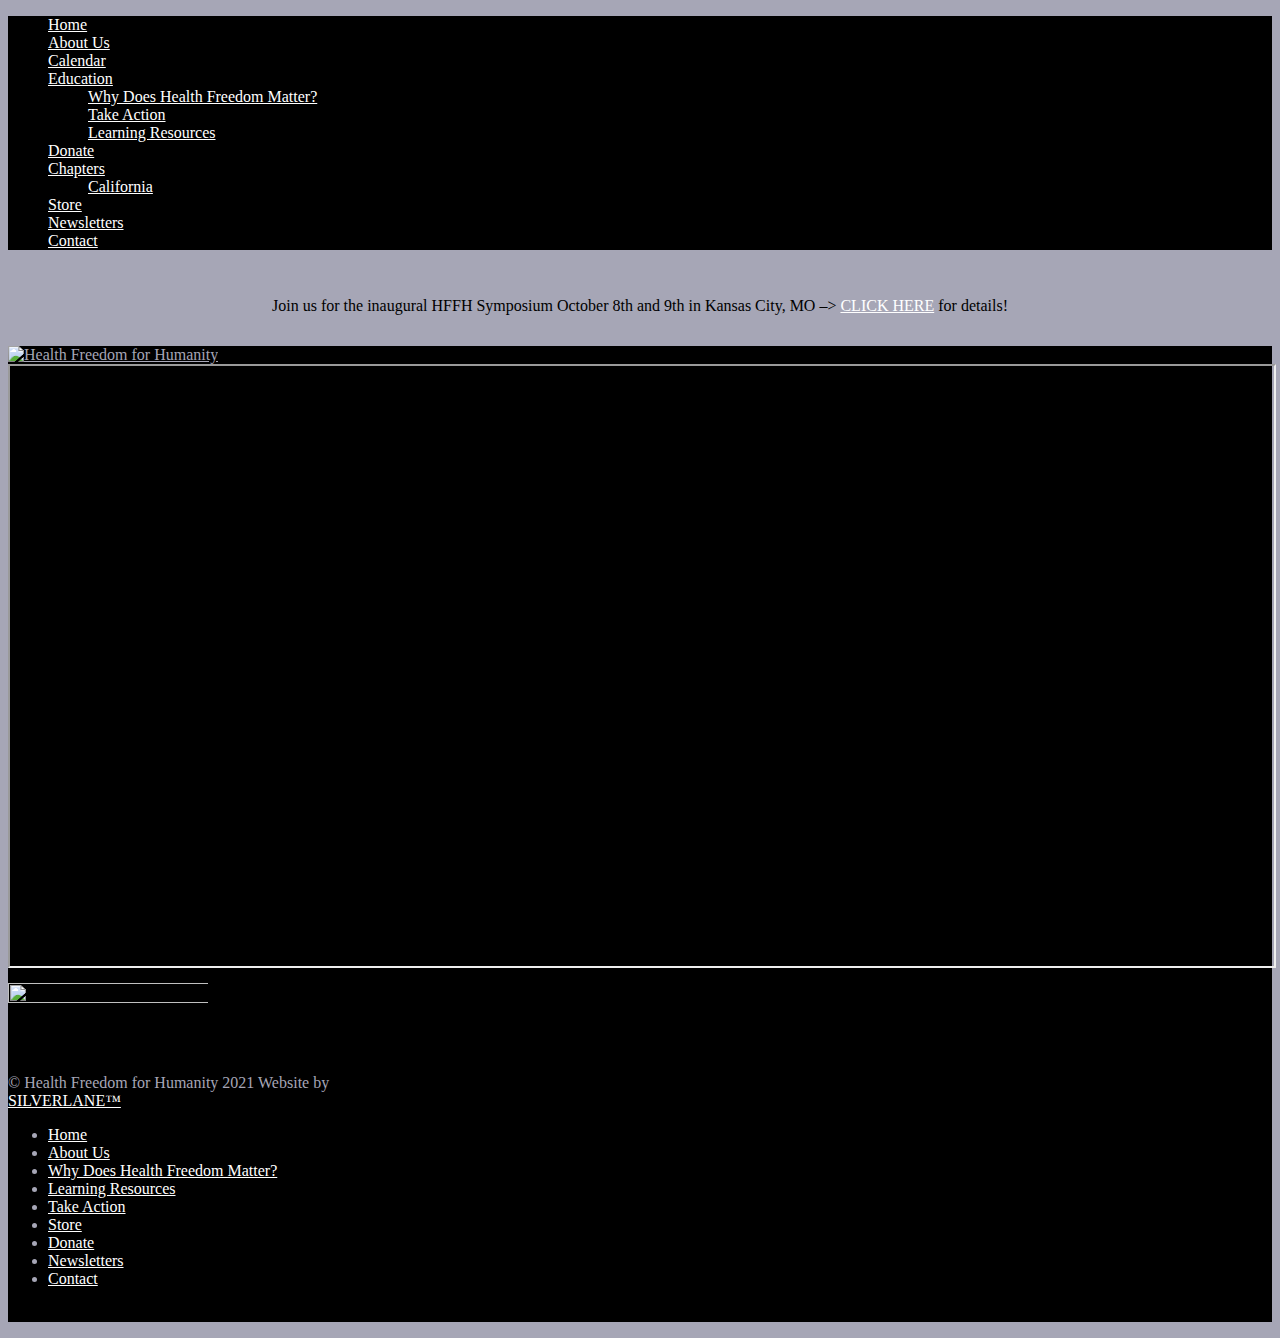
==== indexcatest/calendar.html @ ec7db398 "update" ====
<!DOCTYPE html>
<html lang="en">
<head>
    <meta charset="UTF-8">
    <meta http-equiv="X-UA-Compatible" content="IE=edge">
    <meta name="viewport" content="width=device-width, initial-scale=1.0">
    <title>California - Health Freedom for Humanity - Calendar</title>
	
	<link rel="Shortcut Icon" href="https://healthfreedomforhumanity.org/wp-content/themes/HFFH/images/favicon.png" type="image/x-icon">
	<link rel="profile" href="//gmpg.org/xfn/11">
	<link rel="pingback" href="https://healthfreedomforhumanity.org/xmlrpc.php">
    <link rel="preconnect" href="https://fonts.gstatic.com">
	<link href="https://fonts.googleapis.com/css2?family=Poppins:ital,wght@0,400;0,600;0,700;1,400;1,600;1,700&display=swap" rel="stylesheet"> 
    <link rel="stylesheet" href="wp-content/themes/HFFHCA/webfonts/webfonts.css">
	<meta name='robots' content='index, follow, max-image-preview:large, max-snippet:-1, max-video-preview:-1' />

	<!-- This site is optimized with the Yoast SEO plugin v16.8 - https://yoast.com/wordpress/plugins/seo/ -->
	<link rel="canonical" href="https://healthfreedomforhumanity.org/california/" />
	<meta property="og:locale" content="en_US" />
	<meta property="og:type" content="article" />
	<meta property="og:title" content="California - Health Freedom for Humanity" />
	<meta property="og:description" content="Please join us for a very special screening of the new documentary film Beliefs &amp; Stories featuring filmmaker Jeff Witzeman,..." />
	<meta property="og:url" content="https://healthfreedomforhumanity.org/california/" />
	<meta property="og:site_name" content="Health Freedom for Humanity" />
	<meta property="article:modified_time" content="2021-08-02T17:59:53+00:00" />
	<meta property="og:image" content="https://healthfreedomforhumanity.org/wp-content/uploads/2021/01/priscilla-du-preez-Ilv6iR6ci_4-unsplash.BW_.jpg" />
	<meta property="og:image:width" content="500" />
	<meta property="og:image:height" content="333" />
	<meta name="twitter:card" content="summary_large_image" />
	<meta name="twitter:label1" content="Est. reading time" />
	<meta name="twitter:data1" content="1 minute" />
	<script type="application/ld+json" class="yoast-schema-graph">{"@context":"https://schema.org","@graph":[{"@type":"WebSite","@id":"/indexcatest/index.html","itemListElement":[{"@type":"ListItem","position":1,"name":"Home","item":"/indexcatest/index.html"},{"@type":"ListItem","position":2,"name":"California"}]}]}</script>
	<!-- / Yoast SEO plugin. -->


<!--link rel='dns-prefetch' href='//js.stripe.com' /-->
<link rel='dns-prefetch' href='//s.w.org' />
<link rel="alternate" type="application/rss+xml" title="Health Freedom for Humanity &raquo; Feed" href="https://healthfreedomforhumanity.org/feed/" />
<link rel="alternate" type="application/rss+xml" title="Health Freedom for Humanity &raquo; Comments Feed" href="https://healthfreedomforhumanity.org/comments/feed/" />
		<script type="text/javascript">
			window._wpemojiSettings = {"baseUrl":"https:\/\/s.w.org\/images\/core\/emoji\/13.1.0\/72x72\/","ext":".png","svgUrl":"https:\/\/s.w.org\/images\/core\/emoji\/13.1.0\/svg\/","svgExt":".svg","source":{"concatemoji":"https:\/\/healthfreedomforhumanity.org\/wp-includes\/js\/wp-emoji-release.min.js?ver=5.8"}};
			!function(e,a,t){var n,r,o,i=a.createElement("canvas"),p=i.getContext&&i.getContext("2d");function s(e,t){var a=String.fromCharCode;p.clearRect(0,0,i.width,i.height),p.fillText(a.apply(this,e),0,0);e=i.toDataURL();return p.clearRect(0,0,i.width,i.height),p.fillText(a.apply(this,t),0,0),e===i.toDataURL()}function c(e){var t=a.createElement("script");t.src=e,t.defer=t.type="text/javascript",a.getElementsByTagName("head")[0].appendChild(t)}for(o=Array("flag","emoji"),t.supports={everything:!0,everythingExceptFlag:!0},r=0;r<o.length;r++)t.supports[o[r]]=function(e){if(!p||!p.fillText)return!1;switch(p.textBaseline="top",p.font="600 32px Arial",e){case"flag":return s([127987,65039,8205,9895,65039],[127987,65039,8203,9895,65039])?!1:!s([55356,56826,55356,56819],[55356,56826,8203,55356,56819])&&!s([55356,57332,56128,56423,56128,56418,56128,56421,56128,56430,56128,56423,56128,56447],[55356,57332,8203,56128,56423,8203,56128,56418,8203,56128,56421,8203,56128,56430,8203,56128,56423,8203,56128,56447]);case"emoji":return!s([10084,65039,8205,55357,56613],[10084,65039,8203,55357,56613])}return!1}(o[r]),t.supports.everything=t.supports.everything&&t.supports[o[r]],"flag"!==o[r]&&(t.supports.everythingExceptFlag=t.supports.everythingExceptFlag&&t.supports[o[r]]);t.supports.everythingExceptFlag=t.supports.everythingExceptFlag&&!t.supports.flag,t.DOMReady=!1,t.readyCallback=function(){t.DOMReady=!0},t.supports.everything||(n=function(){t.readyCallback()},a.addEventListener?(a.addEventListener("DOMContentLoaded",n,!1),e.addEventListener("load",n,!1)):(e.attachEvent("onload",n),a.attachEvent("onreadystatechange",function(){"complete"===a.readyState&&t.readyCallback()})),(n=t.source||{}).concatemoji?c(n.concatemoji):n.wpemoji&&n.twemoji&&(c(n.twemoji),c(n.wpemoji)))}(window,document,window._wpemojiSettings);
		</script>
		<style type="text/css">
img.wp-smiley,
img.emoji {
	display: inline !important;
	border: none !important;
	box-shadow: none !important;
	height: 1em !important;
	width: 1em !important;
	margin: 0 .07em !important;
	vertical-align: -0.1em !important;
	background: none !important;
	padding: 0 !important;
}
</style>
<link rel='stylesheet' id='formidable-css'  href='https://healthfreedomforhumanity.org/wp-content/plugins/formidable/css/formidableforms.css?ver=7161720' type='text/css' media='all' />
<link rel='stylesheet' id='wp-block-library-css'  href='https://healthfreedomforhumanity.org/wp-includes/css/dist/block-library/style.min.css?ver=5.8' type='text/css' media='all' />
<link rel='stylesheet' id='siteorigin-panels-front-css'  href='https://healthfreedomforhumanity.org/wp-content/plugins/siteorigin-panels/css/front-flex.min.css?ver=2.13.0' type='text/css' media='all' />
<link rel='stylesheet' id='wpsd-front-style-css'  href='https://healthfreedomforhumanity.org/wp-content/plugins/wp-stripe-donation/assets/css/wpsd-front-style.css?ver=2.3' type='text/css' media='' />
<link rel="stylesheet" id='wpsd-front-style-cssCA' href='wp-content/themes/HFFHCA/styleCA.css' type='text/css' media='all' >
<link rel='stylesheet' id='forms-for-campaign-monitor-custom_cm_monitor_css-css'  href='https://healthfreedomforhumanity.org/wp-content/plugins/forms-for-campaign-monitor/forms/views/public/css/app.css?ver=1.0.0' type='text/css' media='all' />
<link rel='stylesheet' id='purpose-style-css'  href='https://healthfreedomforhumanity.org/wp-content/themes/HFFH/style.css?ver=5.8' type='text/css' media='all' />
<link rel='stylesheet' id='purpose-style-mobile-css'  href='https://healthfreedomforhumanity.org/wp-content/themes/HFFH/css/style-mobile.css?ver=1.0' type='text/css' media='all' />
<!--[if lt IE 9]>
<link rel='stylesheet' id='purpose-style-ie8-css'  href='https://healthfreedomforhumanity.org/wp-content/themes/HFFH/css/style-ie8.css?ver=1.0' type='text/css' media='all' />
<![endif]-->
<script src="https://kit.fontawesome.com/0b768274ff.js" crossorigin="anonymous"></script>
<link rel='stylesheet' id='purpose-font-awesome-css'  href='wp-content/themes/HFFHCA/font-awesome.css' type='text/css' media='all' />
<script type='text/javascript' src='https://healthfreedomforhumanity.org/wp-includes/js/jquery/jquery.min.js?ver=3.6.0' id='jquery-core-js'></script>
<script type='text/javascript' src='https://healthfreedomforhumanity.org/wp-includes/js/jquery/jquery-migrate.min.js?ver=3.3.2' id='jquery-migrate-js'></script>
<!--script type='text/javascript' src='//js.stripe.com/v3/?ver=5.8' id='checkout-stripe-js-js'></script-->
<!--[if lt IE 9]>
<script type='text/javascript' src='https://healthfreedomforhumanity.org/wp-content/themes/HFFH/js/html5shiv.js?ver=5.8' id='purpose-html5shiv-js'></script>
<![endif]-->
<script type='text/javascript' src='wp-content/themes/HFFHCA/js/hoverIntent.js' id='purpose-hover-js'></script>
<script type='text/javascript' src='https://healthfreedomforhumanity.org/wp-content/themes/HFFH/js/superfish.js?ver=20130729' id='purpose-superfish-js'></script>
<script type='text/javascript' src='https://healthfreedomforhumanity.org/wp-content/themes/HFFH/js/jquery.fitvids.js?ver=20130729' id='purpose-fitvids-js'></script>
<script type='text/javascript' src='https://healthfreedomforhumanity.org/wp-content/themes/HFFH/js/jquery.isotope.js?ver=20130729' id='purpose-isotope-js'></script>
<link rel="https://api.w.org/" href="https://healthfreedomforhumanity.org/wp-json/" /><link rel="alternate" type="application/json" href="https://healthfreedomforhumanity.org/wp-json/wp/v2/pages/991" /><link rel="EditURI" type="application/rsd+xml" title="RSD" href="https://healthfreedomforhumanity.org/xmlrpc.php?rsd" />
<link rel="wlwmanifest" type="application/wlwmanifest+xml" href="https://healthfreedomforhumanity.org/wp-includes/wlwmanifest.xml" /> 
<meta name="generator" content="WordPress 5.8" />
<link rel='shortlink' href='https://healthfreedomforhumanity.org/?p=991' />
<link rel="alternate" type="application/json+oembed" href="https://healthfreedomforhumanity.org/wp-json/oembed/1.0/embed?url=https%3A%2F%2Fhealthfreedomforhumanity.org%2Fcalifornia%2F" />
<link rel="alternate" type="text/xml+oembed" href="https://healthfreedomforhumanity.org/wp-json/oembed/1.0/embed?url=https%3A%2F%2Fhealthfreedomforhumanity.org%2Fcalifornia%2F&#038;format=xml" />
<style type="text/css">.recentcomments a{display:inline !important;padding:0 !important;margin:0 !important;}</style>                <style type="text/css" media="all"
                       id="siteorigin-panels-layouts-head">/* Layout 991 */ #pgc-991-0-0 { width:100%;width:calc(100% - ( 0 * 30px ) ) } #pl-991 .so-panel { margin-bottom:30px } #pl-991 .so-panel:last-of-type { margin-bottom:0px } #pg-991-0.panel-no-style, #pg-991-0.panel-has-style > .panel-row-style { -webkit-align-items:flex-start;align-items:flex-start } @media (max-width:780px){ #pg-991-0.panel-no-style, #pg-991-0.panel-has-style > .panel-row-style { -webkit-flex-direction:column;-ms-flex-direction:column;flex-direction:column } #pg-991-0 > .panel-grid-cell , #pg-991-0 > .panel-row-style > .panel-grid-cell { width:100%;margin-right:0 } #pg-991-0 { margin-bottom:px } #pl-991 .panel-grid-cell { padding:0 } #pl-991 .panel-grid .panel-grid-cell-empty { display:none } #pl-991 .panel-grid .panel-grid-cell-mobile-last { margin-bottom:0px }  } </style><link rel="icon" href="https://healthfreedomforhumanity.org/wp-content/uploads/2021/02/Favicon-1.jpg" sizes="32x32" />
<link rel="icon" href="https://healthfreedomforhumanity.org/wp-content/uploads/2021/02/Favicon-1.jpg" sizes="192x192" />
<link rel="apple-touch-icon" href="https://healthfreedomforhumanity.org/wp-content/uploads/2021/02/Favicon-1.jpg" />
<meta name="msapplication-TileImage" content="https://healthfreedomforhumanity.org/wp-content/uploads/2021/02/Favicon-1.jpg" />
    <!--Slick Slider-->
    <link rel="stylesheet" href="https://healthfreedomforhumanity.org/wp-content/themes/HFFH/slick/slick.css">
    <link rel="stylesheet" href="https://healthfreedomforhumanity.org/wp-content/themes/HFFH/slick/slick-theme.css">
    <script type="text/javascript" src="https://healthfreedomforhumanity.org/wp-content/themes/HFFH/slick/slick.js"></script>
    <script type="text/javascript" src="https://healthfreedomforhumanity.org/wp-content/themes/HFFH/js/imagesloaded.pkgd.min.js"></script>
	<style type="text/css" media="screen">
/*Header*/
body {
	background-color:#a6a6b6;
	color:#000000;
}
a, a:link{
	color:#000000;
}
a:focus, a:hover, a:active{
	color:#5c5c5c;
}
/*Header*/
#header, #header.sticky, body.home #header.sticky, #header.sticky.theme_dark{
	background-color:#000000;
	color:#ffffff;
}
#header.sticky a, #header a{
	color:#a6a6b6;
}
#header.sticky a:hover, #header a:hover{
	color:#ffffff;
}

body.home #header.sticky #OpenMenu span, #header.sticky #OpenMenu span, #header #OpenMenu span{
	background-color:#a6a6b6;
}
#header .headerMenuCell {
	width: 82%;
}
#header .headerMenuCell ul.HeaderMenu ul.sub-menu {
	background-color:#a6a6b6;	
}
#header .headerMenuCell ul.HeaderMenu ul.sub-menu > li > a{
	color:#000000;
}
#header .headerMenuCellCA ul.HeaderMenu ul.sub-menu {
	background-color:#a6a6b6;	
}
#header .headerMenuCellCA ul.HeaderMenu ul.sub-menu > li > a{
	color:#000000;
}
/*Banner*/

/*Footer*/
#footer{
	background-color:#000000;
	color:#a6a6b6;
}
#footer a, #footer a:link, #footer .social-icons span a{
	color:#ffffff;
}
#footer a:hover, #footer a:focus, #footer a:active, #footer .social-icons span a{
	color:#a6a6b6;
}
#footer a:hover, #footer a:focus, #footer a:active, #footer .social-icons span a:hover{
	color:#a6a6b6;
}
/*hamburger menu*/
.header_hamburger{ display:none; }
#header #OpenMenu span{
	background-color:#ffffff;
}
#header #OpenMenu:hover span{
	background-color:#a6a6b6;
}

#PushMenuWrap{
	background-color:#000000;
	background-image:url();
}
.PushMenu > li > a, #PushMenu ul.sub-menu > li > a{
	color:#ffffff;
}
.PushMenu > li:hover > a, .PushMenu .current-menu-item a, .PushMenu > li:hover > .submenu_open, #PushMenu ul.sub-menu > li > a:hover{
	color:#a6a6b6;
}
#PushMenuWrap .menu_hamburger{
	background-color:#a6a6b6;
}
#PushMenuWrap .menu_hamburger span{
	background-color:#ffffff;
}
#PushMenuWrap .menu_hamburger:hover{
	background-color:#ffffff;
}
#PushMenuWrap .menu_hamburger:hover span{
	background-color:#a6a6b6;
}

@media only screen and (max-width: 1365px) {
.headerHamburgerCell{
	display:table-cell;
}
.headerMenuCell{
	display:none;
}
.headerMenuCellCA{
	display:none;
}
}

</style>
</head>
<body>
    <!-- pasting body from home page -->
<!-- BEGIN #wrap -->
<div id="PushMenuWrap">
    <div id="PushMenu">
    	<div class="content">
            <div class="row">
                <div class="menu_icon">
                    <span class="close_menu  menu_hamburger"><span class="first"></span><span class="last"></span></span>
                </div>
                <div class="menu_icon sub_menu_icon">
                    <span class="close_submenu menu_hamburger"><span class="first"></span><span class="last"></span></span>
                </div>
            </div>
            <div class="menu_wrap">
                <div class="pushmenuGrid">
                	<div class="pushmenuMenu">
						<div class="menu-main-menu-container">
							<ul id="menu-main-menu" class="PushMenu">
								<li id="menu-item-106" class="menu-item menu-item-type-custom menu-item-object-custom menu-item-home menu-item-106">
									<a href="index.html">Home</a>
								</li>
								<li id="menu-item-107" class="menu-item menu-item-type-post_type menu-item-object-page menu-item-107"><a href="https://healthfreedomforhumanity.org/about-us/">About Us</a></li>
								<li id="menu-item-199" class="menu-item menu-item-type-post_type menu-item-object-page menu-item-199"><a href="calendar.html">Calendar</a></li>
								<li id="menu-item-142" class="menu-item menu-item-type-custom menu-item-object-custom menu-item-has-children menu-item-142"><a href="#">Education</a>
									<ul class="sub-menu">
										<li id="menu-item-143" class="menu-item menu-item-type-post_type menu-item-object-page menu-item-143"><a href="https://healthfreedomforhumanity.org/why-does-health-freedom-matter/">Why Does Health Freedom Matter?</a></li>
										<li id="menu-item-114" class="menu-item menu-item-type-post_type menu-item-object-page menu-item-114"><a href="https://healthfreedomforhumanity.org/take-action/">Take Action</a></li>
										<li id="menu-item-144" class="menu-item menu-item-type-post_type menu-item-object-page menu-item-144"><a href="https://healthfreedomforhumanity.org/learning-resources/">Learning Resources</a></li>
									</ul>
								</li>
								<li id="menu-item-110" class="menu-item menu-item-type-post_type menu-item-object-page menu-item-110"><a href="https://healthfreedomforhumanity.org/donate/">Donate</a></li>
								<li id="menu-item-750" class="menu-item menu-item-type-custom menu-item-object-custom current-menu-ancestor current-menu-parent menu-item-has-children menu-item-750"><a href="#">Chapters</a>
									<ul class="sub-menu">
										<li id="menu-item-751" class="menu-item menu-item-type-post_type menu-item-object-page current-menu-item page_item page-item-991 current_page_item menu-item-751"><a href="https://healthfreedomforhumanity.org/california/" aria-current="page">California</a></li>
									</ul>
								</li>
								<li id="menu-item-145" class="menu-item menu-item-type-custom menu-item-object-custom menu-item-145"><a href="https://health-freedom-for-humanity.myshopify.com">Store</a></li>
								<li id="menu-item-727" class="menu-item menu-item-type-post_type menu-item-object-page menu-item-727"><a href="https://healthfreedomforhumanity.org/newsletters/">Newsletters</a></li>
								<li id="menu-item-109" class="menu-item menu-item-type-post_type menu-item-object-page menu-item-109"><a href="https://healthfreedomforhumanity.org/contact/">Contact</a></li>
							</ul>
						</div>                	
					</div>        
				</div>
            </div>
        </div>
    </div>
</div>

<div id="wrap">
    <!-- BEGIN #header -->
	<div id="header" >
		<div class="headerNoticeCA">
			<span class="closeHeaderNotice"><i class="fa fa-close"></i></span>
			<div class="content">
				<p style="text-align: center;">Join us for the inaugural HFFH Symposium October 8th and 9th in Kansas City, MO &#8211;&gt;
					 <a href="https://healthfreedomforhumanity.org/health-freedom-for-humanity-symposium-2021/">CLICK HERE</a> for details!
				</p>
			</div>
		</div>
        <!-- BEGIN .row -->
		<div class="row">
            	<div class="content">
                    <div class="headerTable">
                        <div class="headerLogoCell">
                            <a class="logo" href="https://healthfreedomforhumanity.org" title="Health Freedom for Humanity">
                            	<img src="https://healthfreedomforhumanity.org/wp-content/uploads/2021/01/HFFHlogowht1.png" alt="Health Freedom for Humanity" />
                            </a>
                        </div> 
                    	<div class="headerMenuCell">
							<div class="menu-main-menu-container">
								<ul id="menu-main-menu-1" class="HeaderMenu">
									<li class="menu-item menu-item-type-custom menu-item-object-custom menu-item-home menu-item-106">
										<a href="index.html">Home</a>
									</li>
									<li class="menu-item menu-item-type-post_type menu-item-object-page menu-item-107"><a href="https://healthfreedomforhumanity.org/about-us/">About Us</a></li>
									<li class="menu-item menu-item-type-post_type menu-item-object-page menu-item-199"><a href="calendar.html">Calendar</a></li>
									<li class="menu-item menu-item-type-custom menu-item-object-custom menu-item-has-children menu-item-142"><a href="#">Education</a>
										<ul class="sub-menu">
											<li class="menu-item menu-item-type-post_type menu-item-object-page menu-item-143"><a href="https://healthfreedomforhumanity.org/why-does-health-freedom-matter/">Why Does Health Freedom Matter?</a></li>
											<li class="menu-item menu-item-type-post_type menu-item-object-page menu-item-114"><a href="https://healthfreedomforhumanity.org/take-action/">Take Action</a></li>
											<li class="menu-item menu-item-type-post_type menu-item-object-page menu-item-144"><a href="https://healthfreedomforhumanity.org/learning-resources/">Learning Resources</a></li>
										</ul>
									</li>
									<li class="menu-item menu-item-type-post_type menu-item-object-page menu-item-110"><a href="https://healthfreedomforhumanity.org/donate/">Donate</a></li>
									<li class="menu-item menu-item-type-custom menu-item-object-custom current-menu-ancestor current-menu-parent menu-item-has-children menu-item-750"><a href="#">Chapters</a>
										<ul class="sub-menu">
											<li class="menu-item menu-item-type-post_type menu-item-object-page current-menu-item page_item page-item-991 current_page_item menu-item-751"><a href="https://healthfreedomforhumanity.org/california/" aria-current="page">California</a></li>
										</ul>
									</li>
									<li class="menu-item menu-item-type-custom menu-item-object-custom menu-item-145"><a href="https://health-freedom-for-humanity.myshopify.com">Store</a></li>
									<li class="menu-item menu-item-type-post_type menu-item-object-page menu-item-727"><a href="https://healthfreedomforhumanity.org/newsletters/">Newsletters</a></li>
									<li class="menu-item menu-item-type-post_type menu-item-object-page menu-item-109"><a href="https://healthfreedomforhumanity.org/contact/">Contact</a></li>
								</ul>
							</div>                        
						</div>
                                              
                        <div class="headerHamburgerCell">
                            <span id="OpenMenu" class="menu-toggle">
                                <span></span>
                                <span></span>
                                <span></span>
                            </span>
                        </div>              
                    </div>
        		</div>
    	</div>
	<!-- END #header -->
	</div>
            
	<!-- BEGIN .container -->
	<div class="container">

		<!-- BEGIN .post class -->
		<div class="post-991 page type-page status-publish has-post-thumbnail hentry" id="page-991">

			<div class="pagebannerWrap">
    
    			<div class="page-bannerCA">
    	        	<div class="pagebannerBG" style="background-image:url(https://healthfreedomforhumanity.org/wp-content/uploads/2021/01/priscilla-du-preez-Ilv6iR6ci_4-unsplash.BW_.jpg)"></div>
        				<div class="content medium mediumCA contentCalendar">
            				<div class="calendarStyle">
                				<iframe id="embCalendar" class="iFrameStyle" src="https://calendar.google.com/calendar/embed?src=db83i64rs391j05putjhkao7ao%40group.calendar.google.com&ctz=America%2FLos_Angeles"></iframe>
            				</div>
        				</div>
    			</div>
			</div>
	
				<!-- BEGIN .row -->
				<div class="row">
					<!-- BEGIN .content -->
					<div class="content">
        
					<!-- BEGIN .sixteen columns -->
					<div class="sixteen columns">
		
						<!-- BEGIN .postarea full -->
						<div class="postarea full clearfix">
							<!-- BEGIN .article -->
							<div class="article">

								<div id="pl-991"  class="panel-layout" >
									<div id="pg-991-0"  class="panel-grid panel-no-style" >
										<div id="pgc-991-0-0"  class="panel-grid-cell" >
											<div id="panel-991-0-0-0" class="so-panel widget widget_black-studio-tinymce widget_black_studio_tinymce panel-first-child panel-last-child" data-index="0">
												<div class="textwidget">
												<!--	<h3 style="text-align: center;">Please join us for a very special screening of the new documentary film Beliefs &amp; Stories featuring filmmaker Jeff Witzeman, who will be available for a Q&amp;A session.</h3>-->
												</div>
												<div class="clear"></div>

		
				<!-- END .postarea full -->
											</div>
										</div>
		
									</div>
	
								</div>

							</div>
						</div>
<!-- END .container -->



<!-- BEGIN .footer -->
<div id="footer" class="">
    <div class="content">    
        <div class="footerTable">
            <div class="footerTableCell footerWidgetCell">
                <div class="FooterWidgetArea">
                    <div id="pl-w601b822606b60"  class="panel-layout" >
						<div id="pg-w601b822606b60-0"  class="panel-grid panel-no-style" >
							<div id="pgc-w601b822606b60-0-0"  class="panel-grid-cell" >
								<div id="panel-w601b822606b60-0-0-0" class="so-panel widget widget_media_image panel-first-child" data-index="0" >
									<div class="panel-widget-style panel-widget-style-for-w601b822606b60-0-0-0" >
										<a href="https://healthfreedomforhumanity.org"><img width="300" height="73" src="https://healthfreedomforhumanity.org/wp-content/uploads/2021/01/HFFHlogowht1-300x73.png" class="image wp-image-70  attachment-medium size-medium" alt="" loading="lazy" style="max-width: 100%; height: auto;" srcset="https://healthfreedomforhumanity.org/wp-content/uploads/2021/01/HFFHlogowht1-300x73.png 300w, https://healthfreedomforhumanity.org/wp-content/uploads/2021/01/HFFHlogowht1.png 425w" sizes="(max-width: 300px) 100vw, 300px" /></a>
									</div>
								</div>
								<div id="panel-w601b822606b60-0-0-1" class="so-panel widget widget_black-studio-tinymce widget_black_studio_tinymce panel-last-child" data-index="1" >
									<div class="textwidget">
										<p><p>
    										<span class="footer_copy">&copy; Health Freedom for Humanity 2021            </span>
    										<span class="footer_copy">Website by <a href="https://silverlane.agency" target="_blank">SILVERLANE&trade;</a></span>
										</p></p>
									</div>
								</div>
							</div>
							<div id="pgc-w601b822606b60-0-1"  class="panel-grid-cell" ></div>
							<div id="panel-w601b822606b60-0-1-0" class="so-panel widget widget_nav_menu panel-first-child panel-last-child" data-index="2" >
						<div class="menu-footer-menu-container">
							<ul id="menu-footer-menu" class="menu">
								<li id="menu-item-150" class="menu-item menu-item-type-custom menu-item-object-custom menu-item-home menu-item-150"><a href="index.html">Home</a></li>
								<li id="menu-item-151" class="menu-item menu-item-type-post_type menu-item-object-page menu-item-151"><a href="https://healthfreedomforhumanity.org/about-us/">About Us</a></li>
								<li id="menu-item-156" class="menu-item menu-item-type-post_type menu-item-object-page menu-item-156"><a href="https://healthfreedomforhumanity.org/why-does-health-freedom-matter/">Why Does Health Freedom Matter?</a></li>
								<li id="menu-item-154" class="menu-item menu-item-type-post_type menu-item-object-page menu-item-154"><a href="https://healthfreedomforhumanity.org/learning-resources/">Learning Resources</a></li>
								<li id="menu-item-155" class="menu-item menu-item-type-post_type menu-item-object-page menu-item-155"><a href="https://healthfreedomforhumanity.org/take-action/">Take Action</a></li>
								<li id="menu-item-157" class="menu-item menu-item-type-custom menu-item-object-custom menu-item-157"><a href="https://health-freedom-for-humanity.myshopify.com/">Store</a></li>
								<li id="menu-item-153" class="menu-item menu-item-type-post_type menu-item-object-page menu-item-153"><a href="https://healthfreedomforhumanity.org/donate/">Donate</a></li>
								<li id="menu-item-728" class="menu-item menu-item-type-post_type menu-item-object-page menu-item-728"><a href="https://healthfreedomforhumanity.org/newsletters/">Newsletters</a></li>
								<li id="menu-item-152" class="menu-item menu-item-type-post_type menu-item-object-page menu-item-152"><a href="https://healthfreedomforhumanity.org/contact/">Contact</a></li>
							</ul>
						</div>
					</div>
				</div>
			<div id="pgc-w601b822606b60-0-2"  class="panel-grid-cell" >
				<div id="panel-w601b822606b60-0-2-0" class="so-panel widget widget_black-studio-tinymce widget_black_studio_tinymce panel-first-child panel-last-child" data-index="3" >
					<div class="panel-widget-style panel-widget-style-for-w601b822606b60-0-2-0" >
						<div class="textwidget">
							<p><span class="social-icons">
								<span><a class="link-facebook" href="https://www.facebook.com/HealthFreedomForHumanity/" target="_blank"><i class="fa fa-facebook"></i></a></span>
								<span><a class="link-twitter" href="https://www.twitter.com/HFforH" target="_blank"><i class="fa fa-twitter"></i></a></span>
								<span><a class="link-instagram" href="https://www.instagram.com/healthfreedom4humanity" target="_blank"><i class="fa fa-instagram"></i></a></span>
								<span><a class="link-youtube" href="https://www.youtube.com/channel/UCsZFmbRtmueTdjG67-l89Zg/" target="_blank"><i class="fa fa-youtube"></i></a></span>
	    						<span><a class="link-podcast" href="https://www.flowcode.com/page/healthfreedomforhumanity" target="_blank"><i class="fa fa-podcast"></i></a></span>		
							</span></p>
						</div>
					</div>
				</div>
			</div>
		</div>
	</div>                </div>
                            </div>
        </div>
        
</div>
<!-- END .footer -->
</div>

<!-- END #wrap -->
</div>

<!-- font handler -->
                    <style type="text/css" media="all"
                       id="siteorigin-panels-layouts-footer">/* Layout w601b822606b60 */ #pgc-w601b822606b60-0-0 { width:35%;width:calc(35% - ( 0.65 * 30px ) ) } #pgc-w601b822606b60-0-1 { width:45%;width:calc(45% - ( 0.55 * 30px ) ) } #pgc-w601b822606b60-0-2 { width:20%;width:calc(20% - ( 0.8 * 30px ) ) } #pg-w601b822606b60-0 , #pl-w601b822606b60 .so-panel:last-of-type { margin-bottom:0px } #pl-w601b822606b60 .so-panel { margin-bottom:30px } #pg-w601b822606b60-0.panel-no-style, #pg-w601b822606b60-0.panel-has-style > .panel-row-style { -webkit-align-items:flex-start;align-items:flex-start } #panel-w601b822606b60-0-0-0> .panel-widget-style { padding:12px 0px 12px 0px;max-width:200px } #panel-w601b822606b60-0-2-0> .panel-widget-style { text-align:right } @media (max-width:780px){ #pg-w601b822606b60-0.panel-no-style, #pg-w601b822606b60-0.panel-has-style > .panel-row-style { -webkit-flex-direction:column-reverse;-ms-flex-direction:column-reverse;flex-direction:column-reverse } #pg-w601b822606b60-0 > .panel-grid-cell , #pg-w601b822606b60-0 > .panel-row-style > .panel-grid-cell { width:100%;margin-right:0 } #pgc-w601b822606b60-0-1 , #pgc-w601b822606b60-0-2 { margin-bottom:30px } #pg-w601b822606b60-0 { margin-bottom:px } #pl-w601b822606b60 .panel-grid-cell { padding:0 } #pl-w601b822606b60 .panel-grid .panel-grid-cell-empty { display:none } #pl-w601b822606b60 .panel-grid .panel-grid-cell-mobile-last { margin-bottom:0px } #panel-w601b822606b60-0-0-0> .panel-widget-style { margin:0 auto } #panel-w601b822606b60-0-2-0> .panel-widget-style { text-align:center }  } </style><script type='text/javascript' id='wpsd-front-script-js-extra'>
/* <![CDATA[ */
var wpsdAdminScriptObj = {"stripePKey":"pk_live_51IF3lAA7YcRcZm1mpYDYfeGNuWko4ZTplVOwQ9LBO87r9Ry8debK2aZoQ15Y96AyqHdPC0dJwfAu0gO58X6VWspJ00ZjbhcW0J","ajaxurl":"https:\/\/healthfreedomforhumanity.org\/wp-admin\/admin-ajax.php","currency":"USD","successUrl":"https:\/\/healthfreedomforhumanity.org\/wpsd-thank-you","idempotency":"A6zlMiTC"};
/* ]]> */
</script>
<script type='text/javascript' src='wp-content/plugins/wp-stripe-donation/assets/js/wpsd-front-script.js?ver=2.3' id='wpsd-front-script-js'></script>
<script type='text/javascript' id='forms-for-campaign-monitor-ajax-script-public-js-extra'>
/* <![CDATA[ */
var ajax_request = {"ajax_url":"https:\/\/healthfreedomforhumanity.org\/wp-admin\/admin-ajax.php"};
/* ]]> */
</script>
<script type='text/javascript' src='https://healthfreedomforhumanity.org/wp-content/plugins/forms-for-campaign-monitor/forms/views/public/js/app.js?ver=5.8' id='forms-for-campaign-monitor-ajax-script-public-js'></script>
<script type='text/javascript' src='https://healthfreedomforhumanity.org/wp-includes/js/imagesloaded.min.js?ver=4.1.4' id='imagesloaded-js'></script>
<script type='text/javascript' src='https://healthfreedomforhumanity.org/wp-includes/js/masonry.min.js?ver=4.2.2' id='masonry-js'></script>
<script type='text/javascript' src='https://healthfreedomforhumanity.org/wp-includes/js/jquery/jquery.masonry.min.js?ver=3.1.2b' id='jquery-masonry-js'></script>
<script type='text/javascript' src='https://healthfreedomforhumanity.org/wp-includes/js/jquery/jquery.color.min.js?ver=2.1.2' id='jquery-color-js'></script>
<script type='text/javascript' src='wp-content/themes/HFFHCA/js/jquery.custom.js' id='purpose-custom-js'></script>
<script type='text/javascript' src='https://healthfreedomforhumanity.org/wp-content/plugins/page-links-to/dist/new-tab.js?ver=3.3.5' id='page-links-to-js'></script>
<script type='text/javascript' src='https://healthfreedomforhumanity.org/wp-includes/js/wp-embed.min.js?ver=5.8' id='wp-embed-js'></script>
<script type="text/javascript">document.body.className = document.body.className.replace("siteorigin-panels-before-js","");</script>
</body>
</html>
---- indexcatest/wp-content/themes/HFFHCA/webfonts/webfonts.css ----
/* Generated by Font Squirrel (http://www.fontsquirrel.com) on January 19, 2016 */
@font-face {
    font-family: 'proxima_novaregular_italic';
    src: url('proximanova-regitalic-webfont.eot');
    src: url('proximanova-regitalic-webfont.eot?#iefix') format('embedded-opentype'),
    url('proximanova-regitalic-webfont.woff2') format('woff2'),
    url('proximanova-regitalic-webfont.woff') format('woff'),
    url('proximanova-regitalic-webfont.ttf') format('truetype'),
    url('proximanova-regitalic-webfont.svg#proxima_novaregular_italic') format('svg');
    font-weight: normal;
    font-style: normal;
    }
    @font-face {
    font-family: 'proxima_nova_rgregular';
    src: url('proximanova-regular-webfont.eot');
    src: url('proximanova-regular-webfont.eot?#iefix') format('embedded-opentype'),
    url('proximanova-regular-webfont.woff2') format('woff2'),
    url('proximanova-regular-webfont.woff') format('woff'),
    url('proximanova-regular-webfont.ttf') format('truetype'),
    url('proximanova-regular-webfont.svg#proxima_nova_rgregular') format('svg');
    font-weight: normal;
    font-style: normal;
    }
    @font-face {
    font-family: 'proxima_novaregular_italic';
    src: url('proximanova-regularitalic-webfont.eot');
    src: url('proximanova-regularitalic-webfont.eot?#iefix') format('embedded-opentype'),
    url('proximanova-regularitalic-webfont.woff2') format('woff2'),
    url('proximanova-regularitalic-webfont.woff') format('woff'),
    url('proximanova-regularitalic-webfont.ttf') format('truetype'),
    url('proximanova-regularitalic-webfont.svg#proxima_novaregular_italic') format('svg');
    font-weight: normal;
    font-style: normal;
    }
    @font-face {
    font-family: 'proxima_novasemibold';
    src: url('proximanova-semibold-webfont.eot');
    src: url('proximanova-semibold-webfont.eot?#iefix') format('embedded-opentype'),
    url('proximanova-semibold-webfont.woff2') format('woff2'),
    url('proximanova-semibold-webfont.woff') format('woff'),
    url('proximanova-semibold-webfont.ttf') format('truetype'),
    url('proximanova-semibold-webfont.svg#proxima_novasemibold') format('svg');
    font-weight: normal;
    font-style: normal;
    }
    @font-face {
    font-family: 'proxima_novasemibold_italic';
    src: url('proximanova-semibolditalic-webfont.eot');
    src: url('proximanova-semibolditalic-webfont.eot?#iefix') format('embedded-opentype'),
    url('proximanova-semibolditalic-webfont.woff2') format('woff2'),
    url('proximanova-semibolditalic-webfont.woff') format('woff'),
    url('proximanova-semibolditalic-webfont.ttf') format('truetype'),
    url('proximanova-semibolditalic-webfont.svg#proxima_novasemibold_italic') format('svg');
    font-weight: normal;
    font-style: normal;
    }
    @font-face {
    font-family: 'proxima_novablack';
    src: url('proximanova-black-webfont.eot');
    src: url('proximanova-black-webfont.eot?#iefix') format('embedded-opentype'),
    url('proximanova-black-webfont.woff2') format('woff2'),
    url('proximanova-black-webfont.woff') format('woff'),
    url('proximanova-black-webfont.ttf') format('truetype'),
    url('proximanova-black-webfont.svg#proxima_novablack') format('svg');
    font-weight: normal;
    font-style: normal;
    }
    @font-face {
    font-family: 'proxima_nova_rgbold';
    src: url('proximanova-bold-webfont.eot');
    src: url('proximanova-bold-webfont.eot?#iefix') format('embedded-opentype'),
    url('proximanova-bold-webfont.woff2') format('woff2'),
    url('proximanova-bold-webfont.woff') format('woff'),
    url('proximanova-bold-webfont.ttf') format('truetype'),
    url('proximanova-bold-webfont.svg#proxima_nova_rgbold') format('svg');
    font-weight: normal;
    font-style: normal;
    }
    @font-face {
    font-family: 'proxima_nova_rgbold_italic';
    src: url('proximanova-boldit-webfont.eot');
    src: url('proximanova-boldit-webfont.eot?#iefix') format('embedded-opentype'),
    url('proximanova-boldit-webfont.woff2') format('woff2'),
    url('proximanova-boldit-webfont.woff') format('woff'),
    url('proximanova-boldit-webfont.ttf') format('truetype'),
    url('proximanova-boldit-webfont.svg#proxima_nova_rgbold_italic') format('svg');
    font-weight: normal;
    font-style: normal;
    }
    @font-face {
    font-family: 'proxima_nova_condensedlight';
    src: url('proximanovacond-light-webfont.eot');
    src: url('proximanovacond-light-webfont.eot?#iefix') format('embedded-opentype'),
    url('proximanovacond-light-webfont.woff2') format('woff2'),
    url('proximanovacond-light-webfont.woff') format('woff'),
    url('proximanovacond-light-webfont.ttf') format('truetype'),
    url('proximanovacond-light-webfont.svg#proxima_nova_condensedlight') format('svg');
    font-weight: normal;
    font-style: normal;
    }
    @font-face {
    font-family: 'proxima_nova_condensedLtIt';
    src: url('proximanovacond-lightit-webfont.eot');
    src: url('proximanovacond-lightit-webfont.eot?#iefix') format('embedded-opentype'),
    url('proximanovacond-lightit-webfont.woff2') format('woff2'),
    url('proximanovacond-lightit-webfont.woff') format('woff'),
    url('proximanovacond-lightit-webfont.ttf') format('truetype'),
    url('proximanovacond-lightit-webfont.svg#proxima_nova_condensedLtIt') format('svg');
    font-weight: normal;
    font-style: normal;
    }
    @font-face {
    font-family: 'proxima_nova_cn_rgregular';
    src: url('proximanovacond-regular-webfont.eot');
    src: url('proximanovacond-regular-webfont.eot?#iefix') format('embedded-opentype'),
    url('proximanovacond-regular-webfont.woff2') format('woff2'),
    url('proximanovacond-regular-webfont.woff') format('woff'),
    url('proximanovacond-regular-webfont.ttf') format('truetype'),
    url('proximanovacond-regular-webfont.svg#proxima_nova_cn_rgregular') format('svg');
    font-weight: normal;
    font-style: normal;
    }
    @font-face {
    font-family: 'proxima_nova_condensedRgIt';
    src: url('proximanovacond-regularit-webfont.eot');
    src: url('proximanovacond-regularit-webfont.eot?#iefix') format('embedded-opentype'),
    url('proximanovacond-regularit-webfont.woff2') format('woff2'),
    url('proximanovacond-regularit-webfont.woff') format('woff'),
    url('proximanovacond-regularit-webfont.ttf') format('truetype'),
    url('proximanovacond-regularit-webfont.svg#proxima_nova_condensedRgIt') format('svg');
    font-weight: normal;
    font-style: normal;
    }
    @font-face {
    font-family: 'proxima_nova_condensedSBd';
    src: url('proximanovacond-semibold-webfont.eot');
    src: url('proximanovacond-semibold-webfont.eot?#iefix') format('embedded-opentype'),
    url('proximanovacond-semibold-webfont.woff2') format('woff2'),
    url('proximanovacond-semibold-webfont.woff') format('woff'),
    url('proximanovacond-semibold-webfont.ttf') format('truetype'),
    url('proximanovacond-semibold-webfont.svg#proxima_nova_condensedSBd') format('svg');
    font-weight: normal;
    font-style: normal;
    }
    @font-face {
    font-family: 'proxima_nova_condensedSBdIt';
    src: url('proximanovacond-semiboldit-webfont.eot');
    src: url('proximanovacond-semiboldit-webfont.eot?#iefix') format('embedded-opentype'),
    url('proximanovacond-semiboldit-webfont.woff2') format('woff2'),
    url('proximanovacond-semiboldit-webfont.woff') format('woff'),
    url('proximanovacond-semiboldit-webfont.ttf') format('truetype'),
    url('proximanovacond-semiboldit-webfont.svg#proxima_nova_condensedSBdIt') format('svg');
    font-weight: normal;
    font-style: normal;
    }
    @font-face {
    font-family: 'proxima_novaextrabold';
    src: url('proximanova-extrabold-webfont.eot');
    src: url('proximanova-extrabold-webfont.eot?#iefix') format('embedded-opentype'),
    url('proximanova-extrabold-webfont.woff2') format('woff2'),
    url('proximanova-extrabold-webfont.woff') format('woff'),
    url('proximanova-extrabold-webfont.ttf') format('truetype'),
    url('proximanova-extrabold-webfont.svg#proxima_novaextrabold') format('svg');
    font-weight: normal;
    font-style: normal;
    }
    @font-face {
    font-family: 'proxima_novalight';
    src: url('proximanova-light-webfont.eot');
    src: url('proximanova-light-webfont.eot?#iefix') format('embedded-opentype'),
    url('proximanova-light-webfont.woff2') format('woff2'),
    url('proximanova-light-webfont.woff') format('woff'),
    url('proximanova-light-webfont.ttf') format('truetype'),
    url('proximanova-light-webfont.svg#proxima_novalight') format('svg');
    font-weight: normal;
    font-style: normal;
    }
    @font-face {
    font-family: 'proxima_novalight_italic';
    src: url('proximanova-lightitalic-webfont.eot');
    src: url('proximanova-lightitalic-webfont.eot?#iefix') format('embedded-opentype'),
    url('proximanova-lightitalic-webfont.woff2') format('woff2'),
    url('proximanova-lightitalic-webfont.woff') format('woff'),
    url('proximanova-lightitalic-webfont.ttf') format('truetype'),
    url('proximanova-lightitalic-webfont.svg#proxima_novalight_italic') format('svg');
    font-weight: normal;
    font-style: normal;
    }
---- indexcatest/wp-content/themes/HFFHCA/styleCA.css ----
.headerMenuCellCA{
	width: 82%;
	text-align:right;
	padding-right:0px;
	font-size:16px;
}
.headerMenuCellCA {
	display:table-cell;
	vertical-align:middle;
	text-align:center;
	padding:30px 0px;
	box-sizing:border-box;
	-webkit-box-sizing:border-box;
	/*position:relative;*/
}
.contentCalendar{
	max-width: 1425px;
	text-align: center;
}
.calendarStyle{
	border: 0;
	max-width: 100%;
	max-height: 100%;
}
.iFrameStyle {
	width:100%;
	height:600px;
}


.page-bannerCA {
    max-width: 100%;
    position: unset;
    line-height: 1;
    margin: 0px;
    z-index: 0;
    background-color: #000;
}
.mediumCA{
	max-width: 1425px;
}
#header.sticky .headerLogoCell, #header.sticky .headerHamburgerCell, #header.sticky .headerMenuCellCA, #header.sticky .header_join{
	padding:10px 0px;
}
.headerMenuCellCA ul.HeaderMenu > li > a{
	display:block;
	font-family: 'Poppins', sans-serif;
	font-weight:400;
	font-size:18px;
	padding:10px 15px;
	transition:all ease 0.2s;
	-webkit-transition:all ease 0.2s;
	text-decoration:none;
	text-transform:capitalize;
	letter-spacing:normal;
	cursor:pointer;
}
.headerMenuCellCA ul.HeaderMenu > li:hover > a, .headerMenuCellCA ul.HeaderMenu > li.current_page_item a,
.headerMenuCellCA ul.HeaderMenu > li:hover .submenu_open{
	text-decoration:none;
}
.headerMenuCellCA ul.HeaderMenu > li.current_page_item a{
	font-family: 'Poppins', sans-serif;
}
.headerMenuCellCA ul.HeaderMenu > li:hover > ul.sub-menu{
	display:block;
}
#header .headerNoticeCA{
	background-color:#a6a6b6;
	color:#000;
	padding:15px 0px;
}
#header .headerNoticeCA .content p{
	font-size:16px;
}
#header .headerNoticeCA .content p:first-child{
	padding-top:0px;
}
#header .headerNoticeCA .content p:last-child{
	padding-bottom:0px;
}
#header .headerNoticeCA a, #header.sticky .headerNoticeCA a{
	color:#fff;
}
.closeHeaderNotice{
	display:block;
	cursor:pointer;
	position:absolute;
	top:5px;
	right:5px;
	width:24px;
	height:24px;
	text-align:center;
}
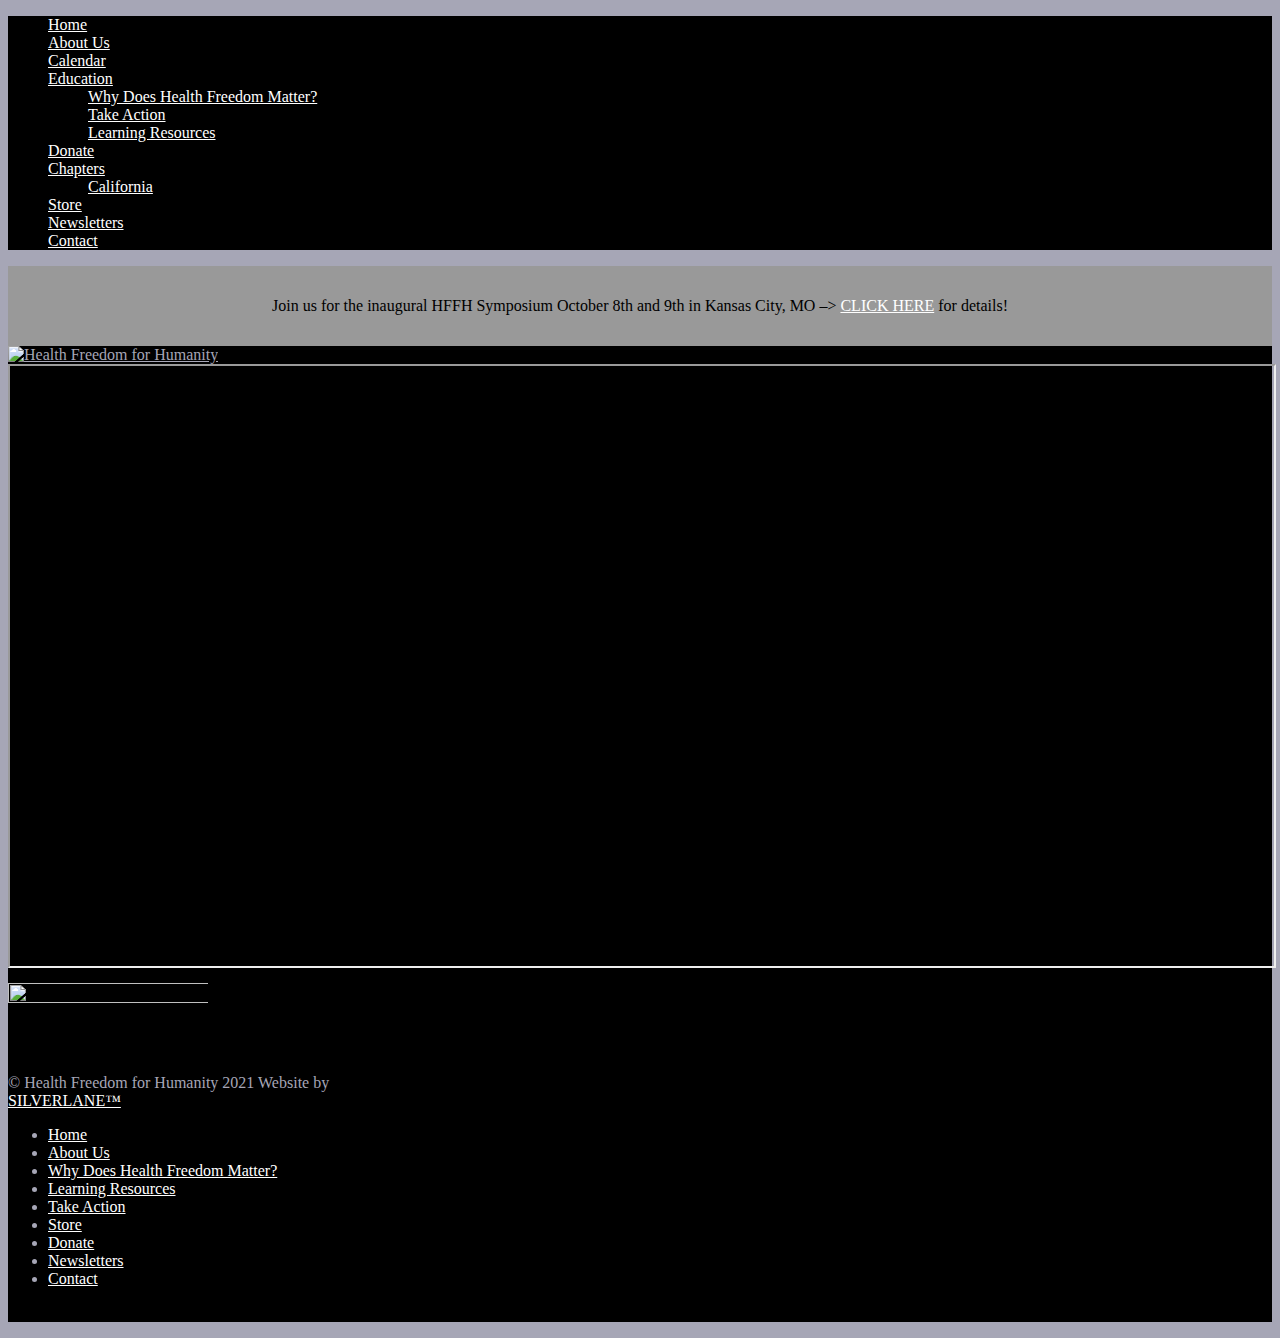
==== commit b94dcc83: "hffca calendar" ====
--- a/indexcatest/calendar.html
+++ b/indexcatest/calendar.html
@@ -320,7 +320,8 @@
     	        	<div class="pagebannerBG" style="background-image:url(https://healthfreedomforhumanity.org/wp-content/uploads/2021/01/priscilla-du-preez-Ilv6iR6ci_4-unsplash.BW_.jpg)"></div>
         				<div class="content medium mediumCA contentCalendar">
             				<div class="calendarStyle">
-                				<iframe id="embCalendar" class="iFrameStyle" src="https://calendar.google.com/calendar/embed?src=db83i64rs391j05putjhkao7ao%40group.calendar.google.com&ctz=America%2FLos_Angeles"></iframe>
+                				<!--iframe id="embCalendar" class="iFrameStyle" src="https://calendar.google.com/calendar/embed?src=db83i64rs391j05putjhkao7ao%40group.calendar.google.com&ctz=America%2FLos_Angeles"></iframe-->
+								<iframe id="embCalendar" class="iFrameStyle"  src="https://calendar.google.com/calendar/embed?src=healthfreedomforhumanityca%40gmail.com&ctz=America%2FLos_Angeles"></iframe>
             				</div>
         				</div>
     			</div>
@@ -448,7 +449,8 @@
 <script type='text/javascript' src='https://healthfreedomforhumanity.org/wp-includes/js/masonry.min.js?ver=4.2.2' id='masonry-js'></script>
 <script type='text/javascript' src='https://healthfreedomforhumanity.org/wp-includes/js/jquery/jquery.masonry.min.js?ver=3.1.2b' id='jquery-masonry-js'></script>
 <script type='text/javascript' src='https://healthfreedomforhumanity.org/wp-includes/js/jquery/jquery.color.min.js?ver=2.1.2' id='jquery-color-js'></script>
-<script type='text/javascript' src='wp-content/themes/HFFHCA/js/jquery.custom.js' id='purpose-custom-js'></script>
+<!--script type='text/javascript' src='wp-content/themes/HFFHCA/js/jquery.custom.js?ver=20130729' id='purpose-custom-js'></script-->
+<script type="text/javascript" src="https://healthfreedomforhumanity.org/wp-content/themes/HFFH/js/jquery.custom.js?ver=20130729" id="purpose-custom-js"></script>
 <script type='text/javascript' src='https://healthfreedomforhumanity.org/wp-content/plugins/page-links-to/dist/new-tab.js?ver=3.3.5' id='page-links-to-js'></script>
 <script type='text/javascript' src='https://healthfreedomforhumanity.org/wp-includes/js/wp-embed.min.js?ver=5.8' id='wp-embed-js'></script>
 <script type="text/javascript">document.body.className = document.body.className.replace("siteorigin-panels-before-js","");</script>
--- a/indexcatest/wp-content/themes/HFFHCA/styleCA.css
+++ b/indexcatest/wp-content/themes/HFFHCA/styleCA.css
@@ -66,7 +66,7 @@
 	display:block;
 }
 #header .headerNoticeCA{
-	background-color:#a6a6b6;
+	background-color:#999999;
 	color:#000;
 	padding:15px 0px;
 }
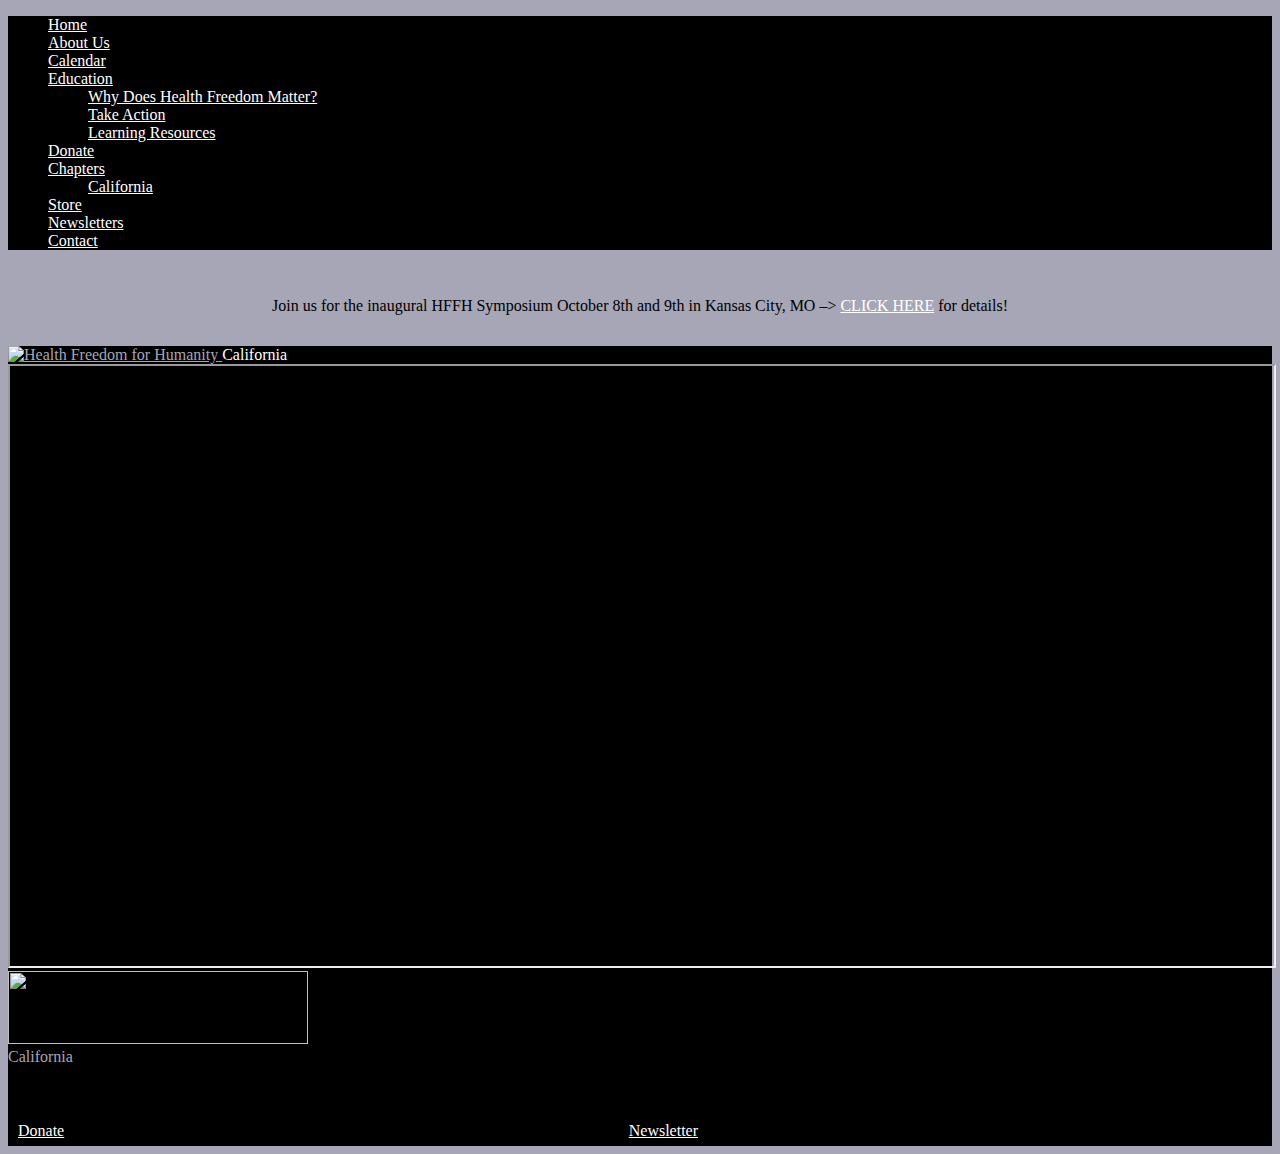
==== commit d2cbfaa2: "Newsletter, Homepage" ====
--- a/indexcatest/calendar.html
+++ b/indexcatest/calendar.html
@@ -67,7 +67,7 @@
 <link rel='stylesheet' id='purpose-style-ie8-css'  href='https://healthfreedomforhumanity.org/wp-content/themes/HFFH/css/style-ie8.css?ver=1.0' type='text/css' media='all' />
 <![endif]-->
 <script src="https://kit.fontawesome.com/0b768274ff.js" crossorigin="anonymous"></script>
-<link rel='stylesheet' id='purpose-font-awesome-css'  href='wp-content/themes/HFFHCA/font-awesome.css' type='text/css' media='all' />
+<link rel='stylesheet' id='purpose-font-awesome-css'  href='wp-content/themes/HFFHCA/webfonts/font-awesome.css' type='text/css' media='all' />
 <script type='text/javascript' src='https://healthfreedomforhumanity.org/wp-includes/js/jquery/jquery.min.js?ver=3.6.0' id='jquery-core-js'></script>
 <script type='text/javascript' src='https://healthfreedomforhumanity.org/wp-includes/js/jquery/jquery-migrate.min.js?ver=3.3.2' id='jquery-migrate-js'></script>
 <!--script type='text/javascript' src='//js.stripe.com/v3/?ver=5.8' id='checkout-stripe-js-js'></script-->
@@ -236,7 +236,7 @@
 									</ul>
 								</li>
 								<li id="menu-item-145" class="menu-item menu-item-type-custom menu-item-object-custom menu-item-145"><a href="https://health-freedom-for-humanity.myshopify.com">Store</a></li>
-								<li id="menu-item-727" class="menu-item menu-item-type-post_type menu-item-object-page menu-item-727"><a href="https://healthfreedomforhumanity.org/newsletters/">Newsletters</a></li>
+								<li id="menu-item-727" class="menu-item menu-item-type-post_type menu-item-object-page menu-item-727"><a href="Newsletter.html">Newsletters</a></li>
 								<li id="menu-item-109" class="menu-item menu-item-type-post_type menu-item-object-page menu-item-109"><a href="https://healthfreedomforhumanity.org/contact/">Contact</a></li>
 							</ul>
 						</div>                	
@@ -262,35 +262,43 @@
 		<div class="row">
             	<div class="content">
                     <div class="headerTable">
-                        <div class="headerLogoCell">
+                        <!--div class="headerLogoCell">
                             <a class="logo" href="https://healthfreedomforhumanity.org" title="Health Freedom for Humanity">
                             	<img src="https://healthfreedomforhumanity.org/wp-content/uploads/2021/01/HFFHlogowht1.png" alt="Health Freedom for Humanity" />
                             </a>
+                        </div-->
+						<div class="headerLogoCell">
+							<row>
+                            	<a class="logo" href="index.html" title="Health Freedom for Humanity">
+                            	<img src="https://healthfreedomforhumanity.org/wp-content/uploads/2021/01/HFFHlogowht1.png" alt="Health Freedom for Humanity">
+    							</a>
+							</row>
+    						<row>California</row>
                         </div> 
                     	<div class="headerMenuCell">
 							<div class="menu-main-menu-container">
 								<ul id="menu-main-menu-1" class="HeaderMenu">
-									<li class="menu-item menu-item-type-custom menu-item-object-custom menu-item-home menu-item-106">
+									<!--li class="menu-item menu-item-type-custom menu-item-object-custom menu-item-home menu-item-106">
 										<a href="index.html">Home</a>
-									</li>
-									<li class="menu-item menu-item-type-post_type menu-item-object-page menu-item-107"><a href="https://healthfreedomforhumanity.org/about-us/">About Us</a></li>
-									<li class="menu-item menu-item-type-post_type menu-item-object-page menu-item-199"><a href="calendar.html">Calendar</a></li>
-									<li class="menu-item menu-item-type-custom menu-item-object-custom menu-item-has-children menu-item-142"><a href="#">Education</a>
+									</li-->
+									<!--li class="menu-item menu-item-type-post_type menu-item-object-page menu-item-107"><a href="https://healthfreedomforhumanity.org/about-us/">About Us</a></li-->
+									<!--li class="menu-item menu-item-type-post_type menu-item-object-page menu-item-199"><a href="calendar.html">Calendar</a></li-->
+									<!--li class="menu-item menu-item-type-custom menu-item-object-custom menu-item-has-children menu-item-142"><a href="#">Education</a>
 										<ul class="sub-menu">
 											<li class="menu-item menu-item-type-post_type menu-item-object-page menu-item-143"><a href="https://healthfreedomforhumanity.org/why-does-health-freedom-matter/">Why Does Health Freedom Matter?</a></li>
 											<li class="menu-item menu-item-type-post_type menu-item-object-page menu-item-114"><a href="https://healthfreedomforhumanity.org/take-action/">Take Action</a></li>
 											<li class="menu-item menu-item-type-post_type menu-item-object-page menu-item-144"><a href="https://healthfreedomforhumanity.org/learning-resources/">Learning Resources</a></li>
 										</ul>
-									</li>
-									<li class="menu-item menu-item-type-post_type menu-item-object-page menu-item-110"><a href="https://healthfreedomforhumanity.org/donate/">Donate</a></li>
-									<li class="menu-item menu-item-type-custom menu-item-object-custom current-menu-ancestor current-menu-parent menu-item-has-children menu-item-750"><a href="#">Chapters</a>
+									</li-->
+									<!--li class="menu-item menu-item-type-post_type menu-item-object-page menu-item-110"><a href="https://healthfreedomforhumanity.org/donate/">Donate</a></li-->
+									<!--li class="menu-item menu-item-type-custom menu-item-object-custom current-menu-ancestor current-menu-parent menu-item-has-children menu-item-750"><a href="#">Chapters</a>
 										<ul class="sub-menu">
 											<li class="menu-item menu-item-type-post_type menu-item-object-page current-menu-item page_item page-item-991 current_page_item menu-item-751"><a href="https://healthfreedomforhumanity.org/california/" aria-current="page">California</a></li>
 										</ul>
-									</li>
-									<li class="menu-item menu-item-type-custom menu-item-object-custom menu-item-145"><a href="https://health-freedom-for-humanity.myshopify.com">Store</a></li>
-									<li class="menu-item menu-item-type-post_type menu-item-object-page menu-item-727"><a href="https://healthfreedomforhumanity.org/newsletters/">Newsletters</a></li>
-									<li class="menu-item menu-item-type-post_type menu-item-object-page menu-item-109"><a href="https://healthfreedomforhumanity.org/contact/">Contact</a></li>
+									</li-->
+									<!--li class="menu-item menu-item-type-custom menu-item-object-custom menu-item-145"><a href="https://health-freedom-for-humanity.myshopify.com">Store</a></li-->
+									<!--li class="menu-item menu-item-type-post_type menu-item-object-page menu-item-727"><a href="https://healthfreedomforhumanity.org/newsletters/">Newsletters</a></li-->
+									<!--li class="menu-item menu-item-type-post_type menu-item-object-page menu-item-109"><a href="https://healthfreedomforhumanity.org/contact/">Contact</a></li-->
 								</ul>
 							</div>                        
 						</div>
@@ -320,8 +328,9 @@
     	        	<div class="pagebannerBG" style="background-image:url(https://healthfreedomforhumanity.org/wp-content/uploads/2021/01/priscilla-du-preez-Ilv6iR6ci_4-unsplash.BW_.jpg)"></div>
         				<div class="content medium mediumCA contentCalendar">
             				<div class="calendarStyle">
-                				<!--iframe id="embCalendar" class="iFrameStyle" src="https://calendar.google.com/calendar/embed?src=db83i64rs391j05putjhkao7ao%40group.calendar.google.com&ctz=America%2FLos_Angeles"></iframe-->
-								<iframe id="embCalendar" class="iFrameStyle"  src="https://calendar.google.com/calendar/embed?src=healthfreedomforhumanityca%40gmail.com&ctz=America%2FLos_Angeles"></iframe>
+                				<!--iframe id="embCalendar" class="iFrameStyle" src="https://calendar.google.com/calendar/embed?mode=WEEK&amp;src=db83i64rs391j05putjhkao7ao%40group.calendar.google.com&ctz=America%2FLos_Angeles"></iframe-->
+								<iframe id="embCalendar" class="iFrameStyleCalendar"  src="https://calendar.google.com/calendar/embed?src=r3g0tc6p34p5menaq3l7ks4c04%40group.calendar.google.com&ctz=America%2FLos_Angeles?mode=WEEK&amp;"></iframe>
+								<!--iframe id="embCalendar" class="iFrameStyle"  src="https://calendar.google.com/calendar/embed?src=healthfreedomforhumanityca%40gmail.com&ctz=America%2FLos_Angeles"></iframe-->
             				</div>
         				</div>
     			</div>
@@ -330,7 +339,7 @@
 				<!-- BEGIN .row -->
 				<div class="row">
 					<!-- BEGIN .content -->
-					<div class="content">
+					<div class="">
         
 					<!-- BEGIN .sixteen columns -->
 					<div class="sixteen columns">
@@ -343,7 +352,7 @@
 								<div id="pl-991"  class="panel-layout" >
 									<div id="pg-991-0"  class="panel-grid panel-no-style" >
 										<div id="pgc-991-0-0"  class="panel-grid-cell" >
-											<div id="panel-991-0-0-0" class="so-panel widget widget_black-studio-tinymce widget_black_studio_tinymce panel-first-child panel-last-child" data-index="0">
+											<div id="panel-991-0-0-0" class="so-panel widgetCA widget_black-studio-tinymce widget_black_studio_tinymce panel-first-child panel-last-child" data-index="0">
 												<div class="textwidget">
 												<!--	<h3 style="text-align: center;">Please join us for a very special screening of the new documentary film Beliefs &amp; Stories featuring filmmaker Jeff Witzeman, who will be available for a Q&amp;A session.</h3>-->
 												</div>
@@ -373,49 +382,49 @@
                     <div id="pl-w601b822606b60"  class="panel-layout" >
 						<div id="pg-w601b822606b60-0"  class="panel-grid panel-no-style" >
 							<div id="pgc-w601b822606b60-0-0"  class="panel-grid-cell" >
-								<div id="panel-w601b822606b60-0-0-0" class="so-panel widget widget_media_image panel-first-child" data-index="0" >
-									<div class="panel-widget-style panel-widget-style-for-w601b822606b60-0-0-0" >
-										<a href="https://healthfreedomforhumanity.org"><img width="300" height="73" src="https://healthfreedomforhumanity.org/wp-content/uploads/2021/01/HFFHlogowht1-300x73.png" class="image wp-image-70  attachment-medium size-medium" alt="" loading="lazy" style="max-width: 100%; height: auto;" srcset="https://healthfreedomforhumanity.org/wp-content/uploads/2021/01/HFFHlogowht1-300x73.png 300w, https://healthfreedomforhumanity.org/wp-content/uploads/2021/01/HFFHlogowht1.png 425w" sizes="(max-width: 300px) 100vw, 300px" /></a>
-									</div>
-								</div>
-								<div id="panel-w601b822606b60-0-0-1" class="so-panel widget widget_black-studio-tinymce widget_black_studio_tinymce panel-last-child" data-index="1" >
+								<div id="panel-w601b822606b60-0-0-0" class="so-panel widgetCA widget_media_image panel-first-child" data-index="0" >
+									<row>
+										<div class="panel-widget-style panel-widget-style-for-w601b822606b60-0-0-0" >
+											<a href="https://healthfreedomforhumanity.org"><img width="300" height="73" style="display:inline" src="https://healthfreedomforhumanity.org/wp-content/uploads/2021/01/HFFHlogowht1-300x73.png" class="image wp-image-70  attachment-medium size-medium" alt="" loading="lazy" style="max-width: 100%; height: auto;" srcset="https://healthfreedomforhumanity.org/wp-content/uploads/2021/01/HFFHlogowht1-300x73.png 300w, https://healthfreedomforhumanity.org/wp-content/uploads/2021/01/HFFHlogowht1.png 425w" sizes="(max-width: 300px) 100vw, 300px" /></a>
+										</div>
+									</row>
+									<row>California</row>
 									<div class="textwidget">
-										<p><p>
-    										<span class="footer_copy">&copy; Health Freedom for Humanity 2021            </span>
-    										<span class="footer_copy">Website by <a href="https://silverlane.agency" target="_blank">SILVERLANE&trade;</a></span>
-										</p></p>
+										<p><span class="social-icons" style="text-align:left;">
+											<!--span><a class="link-facebook" href="https://www.facebook.com/HealthFreedomForHumanity/" target="_blank"><i class="fa fa-facebook"></i></a></span-->
+											<!--span><a class="link-twitter" href="https://www.twitter.com/HFforH" target="_blank"><i class="fa fa-twitter"></i></a></span-->
+											<span><a class="link-instagram" href="https://www.instagram.com/healthfreedom4humanity_ca/" target="_blank"><i class="fa fa-instagram"></i></a></span>
+											<!--span><a class="link-youtube" href="https://www.youtube.com/channel/UCsZFmbRtmueTdjG67-l89Zg/" target="_blank"><i class="fa fa-youtube"></i></a></span-->
+											<!--span><a class="link-podcast" href="https://www.flowcode.com/page/healthfreedomforhumanity" target="_blank"><i class="fa fa-podcast"></i></a></span-->		
+										</span></p>
 									</div>
 								</div>
 							</div>
 							<div id="pgc-w601b822606b60-0-1"  class="panel-grid-cell" ></div>
-							<div id="panel-w601b822606b60-0-1-0" class="so-panel widget widget_nav_menu panel-first-child panel-last-child" data-index="2" >
-						<div class="menu-footer-menu-container">
-							<ul id="menu-footer-menu" class="menu">
-								<li id="menu-item-150" class="menu-item menu-item-type-custom menu-item-object-custom menu-item-home menu-item-150"><a href="index.html">Home</a></li>
-								<li id="menu-item-151" class="menu-item menu-item-type-post_type menu-item-object-page menu-item-151"><a href="https://healthfreedomforhumanity.org/about-us/">About Us</a></li>
-								<li id="menu-item-156" class="menu-item menu-item-type-post_type menu-item-object-page menu-item-156"><a href="https://healthfreedomforhumanity.org/why-does-health-freedom-matter/">Why Does Health Freedom Matter?</a></li>
-								<li id="menu-item-154" class="menu-item menu-item-type-post_type menu-item-object-page menu-item-154"><a href="https://healthfreedomforhumanity.org/learning-resources/">Learning Resources</a></li>
-								<li id="menu-item-155" class="menu-item menu-item-type-post_type menu-item-object-page menu-item-155"><a href="https://healthfreedomforhumanity.org/take-action/">Take Action</a></li>
-								<li id="menu-item-157" class="menu-item menu-item-type-custom menu-item-object-custom menu-item-157"><a href="https://health-freedom-for-humanity.myshopify.com/">Store</a></li>
-								<li id="menu-item-153" class="menu-item menu-item-type-post_type menu-item-object-page menu-item-153"><a href="https://healthfreedomforhumanity.org/donate/">Donate</a></li>
-								<li id="menu-item-728" class="menu-item menu-item-type-post_type menu-item-object-page menu-item-728"><a href="https://healthfreedomforhumanity.org/newsletters/">Newsletters</a></li>
-								<li id="menu-item-152" class="menu-item menu-item-type-post_type menu-item-object-page menu-item-152"><a href="https://healthfreedomforhumanity.org/contact/">Contact</a></li>
-							</ul>
-						</div>
-					</div>
+							<div id="panel-w601b822606b60-0-1-0" class="so-panel widgetCA widget_nav_menuCA panel-first-child panel-last-child" data-index="2" >
+								<div class="menu-footer-menu-container">
+									<ul id="menu-footer-menu" class="menu">
+										<!--li id="menu-item-150" class="menu-item menu-item-type-custom menu-item-object-custom menu-item-home menu-item-150"><a href="index.html">Home</a></li-->
+										<!--li id="menu-item-151" class="menu-item menu-item-type-post_type menu-item-object-page menu-item-151"><a href="https://healthfreedomforhumanity.org/about-us/">About Us</a></li-->
+										<!--li id="menu-item-156" class="menu-item menu-item-type-post_type menu-item-object-page menu-item-156"><a href="https://healthfreedomforhumanity.org/why-does-health-freedom-matter/">Why Does Health Freedom Matter?</a></li-->
+										<!--li id="menu-item-154" class="menu-item menu-item-type-post_type menu-item-object-page menu-item-154"><a href="https://healthfreedomforhumanity.org/learning-resources/">Learning Resources</a></li-->
+										<!--li id="menu-item-155" class="menu-item menu-item-type-post_type menu-item-object-page menu-item-155"><a href="https://healthfreedomforhumanity.org/take-action/">Take Action</a></li--> 
+										<!--li id="menu-item-157" class="menu-item menu-item-type-custom menu-item-object-custom menu-item-157"><a href="https://health-freedom-for-humanity.myshopify.com/">Store</a></li-->
+										<!--li id="menu-item-153" class="menu-item menu-item-type-post_type menu-item-object-page menu-item-153"><a href="https://healthfreedomforhumanity.org/donate/">Donate</a></li-->
+										<li id="menu-item-153" class="menu-item menu-item-type-custom menu-item-object-custom menu-item-153">
+											<a href="https://healthfreedomforhumanity.org/donate/">Donate</a>
+										</li>
+										<!--li id="menu-item-728" class="menu-item menu-item-type-post_type menu-item-object-page menu-item-728"><a href="https://healthfreedomforhumanity.org/newsletters/">Newsletters</a></li-->
+										<li id="menu-item-728" class="menu-item menu-item-type-custom menu-item-object-custom menu-item-728" style="width:max-content"><a href="Newsletter.html">Newsletter</a></li>
+										<!--li id="menu-item-152" class="menu-item menu-item-type-post_type menu-item-object-page menu-item-152"><a href="https://healthfreedomforhumanity.org/contact/">Contact</a></li-->
+									</ul>
+								</div>
+							</div>
 				</div>
 			<div id="pgc-w601b822606b60-0-2"  class="panel-grid-cell" >
-				<div id="panel-w601b822606b60-0-2-0" class="so-panel widget widget_black-studio-tinymce widget_black_studio_tinymce panel-first-child panel-last-child" data-index="3" >
+				<div id="panel-w601b822606b60-0-2-0" class="so-panel widgetCA widget_black-studio-tinymce widget_black_studio_tinymce panel-first-child panel-last-child" data-index="3" >
 					<div class="panel-widget-style panel-widget-style-for-w601b822606b60-0-2-0" >
-						<div class="textwidget">
-							<p><span class="social-icons">
-								<span><a class="link-facebook" href="https://www.facebook.com/HealthFreedomForHumanity/" target="_blank"><i class="fa fa-facebook"></i></a></span>
-								<span><a class="link-twitter" href="https://www.twitter.com/HFforH" target="_blank"><i class="fa fa-twitter"></i></a></span>
-								<span><a class="link-instagram" href="https://www.instagram.com/healthfreedom4humanity" target="_blank"><i class="fa fa-instagram"></i></a></span>
-								<span><a class="link-youtube" href="https://www.youtube.com/channel/UCsZFmbRtmueTdjG67-l89Zg/" target="_blank"><i class="fa fa-youtube"></i></a></span>
-	    						<span><a class="link-podcast" href="https://www.flowcode.com/page/healthfreedomforhumanity" target="_blank"><i class="fa fa-podcast"></i></a></span>		
-							</span></p>
-						</div>
+						
 					</div>
 				</div>
 			</div>
--- a/indexcatest/wp-content/themes/HFFHCA/styleCA.css
+++ b/indexcatest/wp-content/themes/HFFHCA/styleCA.css
@@ -13,6 +13,33 @@
 	-webkit-box-sizing:border-box;
 	/*position:relative;*/
 }
+.contentCA {
+	/* max-width: 1700px; */
+	/* margin: 0px auto 0px; */
+	
+	/*padding: 0px 80px;*/
+	padding: 0px 2%;
+	/* position: relative; */
+	/* box-sizing:border-box; */
+	/* -webkit-box-sizing:border-box; */
+	/* z-index:2; */
+	}
+.contentCA.no-padding{
+	padding:0px;
+}
+.contentCA.small{
+	max-width: 1100px;
+}
+.contentCA.medium{
+	max-width: 1400px;
+}
+.contentCA.wide{
+	max-width: 1920px;
+}
+.contentCA.full{
+	max-width: 100%;
+}
+
 .contentCalendar{
 	max-width: 1425px;
 	text-align: center;
@@ -22,9 +49,18 @@
 	max-width: 100%;
 	max-height: 100%;
 }
-.iFrameStyle {
+.newsletterStyle{
+	border: 0;
+	max-width: 100%;
+	max-height: 100%;
+}
+.iFrameStyleCalendar {
 	width:100%;
 	height:600px;
+}
+.iFrameStyleNewsletter {
+	width:100%;
+	height:100%;
 }
 
 
@@ -66,7 +102,7 @@
 	display:block;
 }
 #header .headerNoticeCA{
-	background-color:#999999;
+	background-color:#a6a6b6;
 	color:#000;
 	padding:15px 0px;
 }
@@ -93,3 +129,106 @@
 	text-align:center;
 }
 
+/*Footer Menu*/
+
+.widgetCA ul.menu {
+	float: none;
+	}
+.widgetCA ul.menu .current_page_item a,
+.widgetCA ul.menu .current-menu-item a {
+	background: none;
+	}
+.widgetCA ul.menu li a {
+	display: block;
+	background: none;
+	height: auto;
+	/*text-transform:uppercase;*/
+	text-shadow: none;
+	line-height:normal;
+	margin: 6px 0px;
+	padding: 0px;
+	}
+.widgetCA ul.menu li a:hover {
+	background: none;
+	text-decoration: none;
+	}
+.widgetCA ul.menu li {
+	float: none;
+	display: block;
+	background: none !important;
+	margin: 0px;
+	padding: 0px;
+	width: 100%;
+	}
+.widgetCA ul.menu li:last-child {
+	border-bottom: none;
+	}
+.widgetCA ul.menu li span {
+	top: 1px;
+	right: 0px;
+	}
+.widgetCA ul.menu li ul.sub-menu {
+	background: none !important;
+	width: 100%;
+	margin: 0px;
+	padding: 0px;
+	position: static;
+	z-index: 9;
+	box-shadow: none;
+	}
+.widgetCA ul.menu li ul.sub-menu span {
+	display: none;
+	}
+.widgetCA ul.menu li ul.sub-menu li a {
+	padding-left: 12px;
+	}
+.widgetCA ul.menu li ul.sub-menu li ul.sub-menu li {
+	display: none;
+	}
+
+.widget_nav_menuCA ul.menu{
+	display:block;
+	padding:0px;
+	margin:0;
+}
+.widget_nav_menuCA /*Footer Menu*/
+.widget_nav_menuCA ul.menu{
+	display:block;
+	padding:0px;
+	margin:0;
+}
+.widget_nav_menuCA ul.menu li{
+	display:inline-block;
+	padding:0px 10px;
+	width:48%;
+	box-sizing:border-box;
+	-webkit-box-sizing:border-box;
+	vertical-align:top;
+}
+.widget_nav_menuCA ul.menu li a{
+	display:block;
+	color:#262a2c;
+	font-weight:normal;
+	text-transform:none;
+}
+.widget_nav_menuCA ul.menu li.current-menu-item a{
+	font-family: 'Poppins', sans-serif;
+}
+.widget_nav_menuCA ul.menu li a:hover{
+	display:inline-block;
+	padding:0px 10px;
+	width:48%;
+	box-sizing:border-box;
+	-webkit-box-sizing:border-box;
+	vertical-align:top;
+}
+.widget_nav_menuCA ul.menu li a{
+	display:block;
+	color:#262a2c;
+	font-weight:normal;
+	text-transform:none;
+}
+.widget_nav_menuCA ul.menu li.current-menu-item a{
+	font-family: 'Poppins', sans-serif;
+}
+
